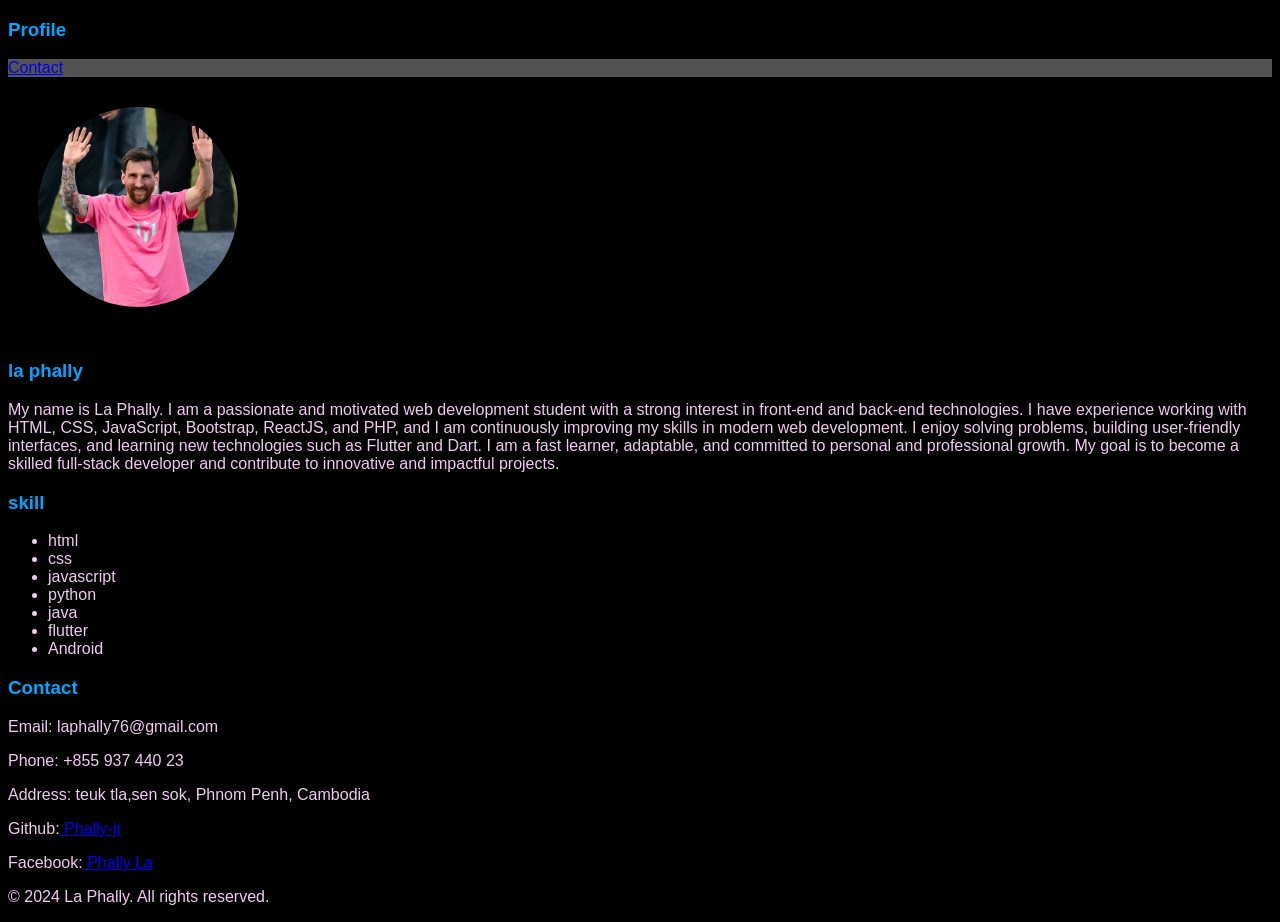
==== index.html @ c47098db "update file" ====
<!DOCTYPE html>
<html lang="en">
<head>
    <meta charset="UTF-8">
    <meta name="viewport" content="width=device-width, initial-scale=1.0">
    <title>profle page</title>
    <link rel="stylesheet" href="./css/makeup.css">
</head>
<body>
    <div class="">
        <h3>Profile</h3>
    </div>
    <header>
        
        <nav class="navi">
          <a  href="#contact-info">Contact</a>

       </nav>
    
    </header>
    <main>
        <section>
            <article>
               <img src='../photo/licensed-image.webp' alt="retrwave.png" width="200px" height="200px">  
             <h3>la phally</h3>
                <p> My name is La Phally. I am a passionate and motivated web development student with a strong interest in front-end and back-end technologies. I have experience working with HTML, CSS, JavaScript, Bootstrap, ReactJS, and PHP, and I am continuously improving my skills in modern web development.

I enjoy solving problems, building user-friendly interfaces, and learning new technologies such as Flutter and Dart. I am a fast learner, adaptable, and committed to personal and professional growth. My goal is to become a skilled full-stack developer and contribute to innovative and impactful projects.</p>
                <h3>skill</h3>
                <ul>
                    <li>html</li>
                    <li>css</li>
                    <li>javascript</li>
                    <li>python</li>
                    <li>java</li>
                    <li>flutter</li>
                    <li>Android</li>
                </ul>
            </article>
        </section>
        <aside id="contact-info">
                <h3>Contact </h3>
                    <p>Email: laphally76@gmail.com</p>
                    <p>Phone: +855 937 440 23</p>
                    <p>Address: teuk tla,sen sok, Phnom Penh, Cambodia</p>
    
                        <P>Github:<a href="https://github.com/phally-jr"> Phally-jr</a></P>
                    <p>Facebook:<a href="https://web.facebook.com/phally.la.71"> Phally La</a> </p>
                     
        </aside>
    </main>
</body>
<footer>
    <p>&copy; 2024 La Phally. All rights reserved.</p>
</footer>
</html>
---- css/makeup.css ----
.navi {
    width: 100%;
    display: flex;
    justify-content: flex-start; /* 'flex-start' is preferred */
    align-items: center;
    gap: 20px;
    background-color: rgb(84, 83, 83);
   
}

header{
    position: sticky;
    left: 0px;
    top: 0px;
}
.navi #contact-link{
    color: rgb(20, 0, 241);
    text-decoration: underline;
    font-size: 18px;
}
.navi #blog-link{
    color: rgb(20, 0, 241);
    text-decoration: underline;
    font-size: 18px;
}
#blog-link:hover{
    color: rgb(76, 0, 109);
}
#contact-link:hover{
    color: rgb(76, 0, 109);
}
.contact{
    border: 2px solid black;
    margin-left: 400px;
    width: 400px;
}
body{
    background-color: rgb(0, 0, 0);
    font-family: 'Lucida Sans', 'Lucida Sans Regular', 'Lucida Grande', 'Lucida Sans Unicode', Geneva, Verdana, sans-serif;
}
h3{
    color: rgb(0, 166, 255);
}
p,li{
    color: rgb(241, 201, 242);
}
img{
    border-radius: 50% 50%;
    padding: 30px;
}
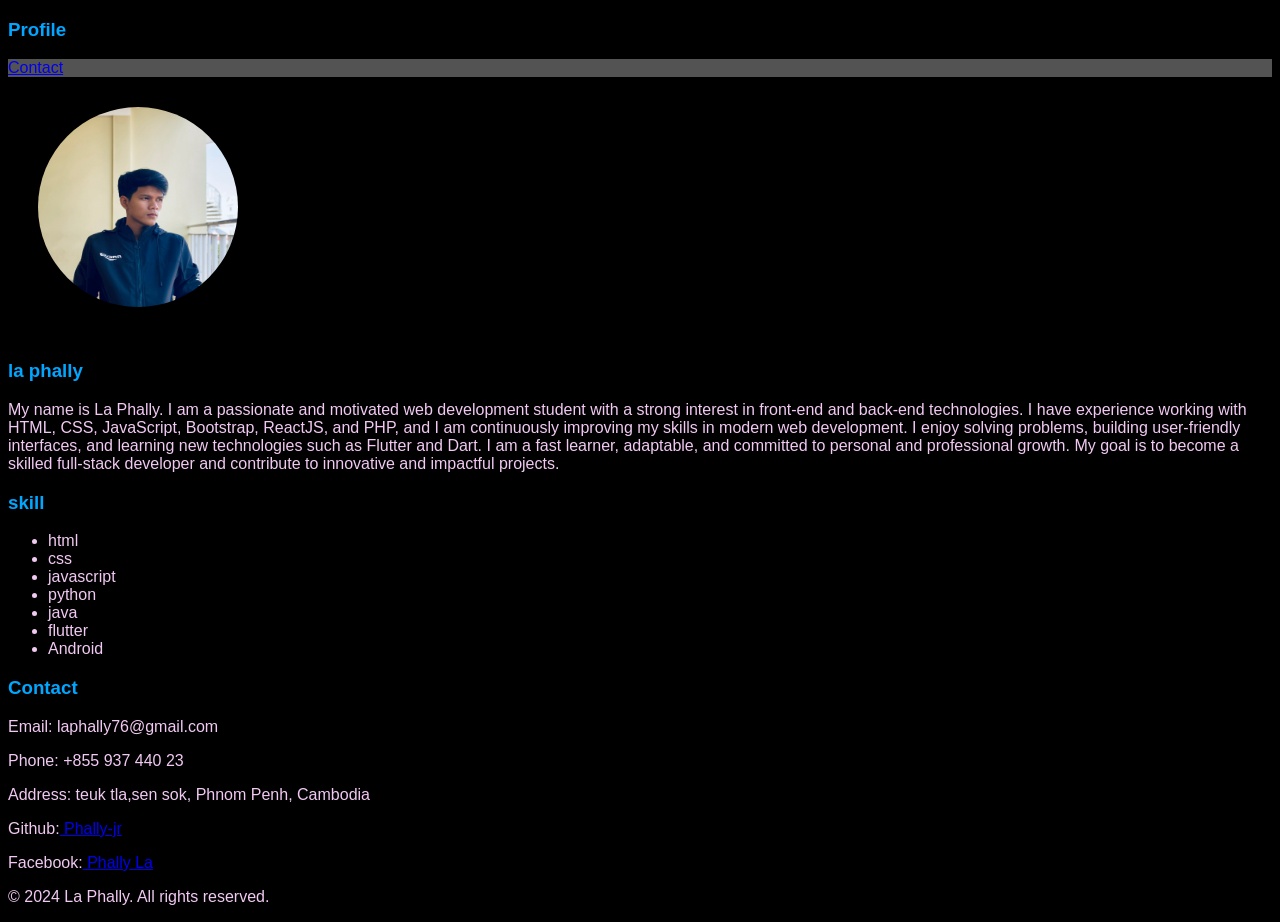
==== commit ead5b2c2: "update photo" ====
--- a/index.html
+++ b/index.html
@@ -21,7 +21,7 @@
     <main>
         <section>
             <article>
-               <img src='../photo/licensed-image.webp' alt="retrwave.png" width="200px" height="200px">  
+               <img src='../photo/me.jpg' alt="retrwave.png" width="200px" height="200px">  
              <h3>la phally</h3>
                 <p> My name is La Phally. I am a passionate and motivated web development student with a strong interest in front-end and back-end technologies. I have experience working with HTML, CSS, JavaScript, Bootstrap, ReactJS, and PHP, and I am continuously improving my skills in modern web development.
 
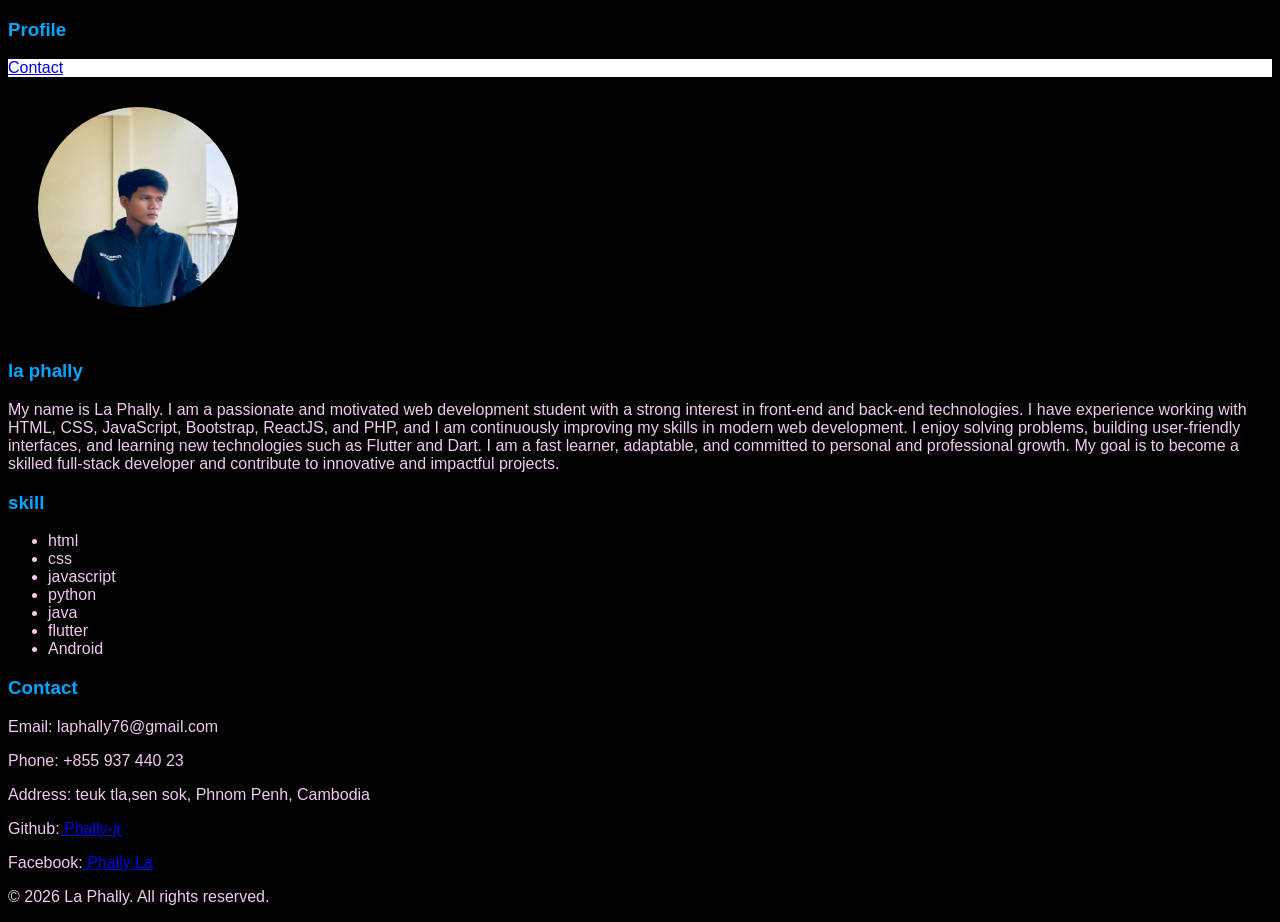
==== commit 6fc604e6: "update nav" ====
--- a/index.html
+++ b/index.html
@@ -51,6 +51,6 @@
     </main>
 </body>
 <footer>
-    <p>&copy; 2024 La Phally. All rights reserved.</p>
+    <p>&copy; 2026 La Phally. All rights reserved.</p>
 </footer>
 </html>
--- a/css/makeup.css
+++ b/css/makeup.css
@@ -3,9 +3,8 @@
     display: flex;
     justify-content: flex-start; /* 'flex-start' is preferred */
     align-items: center;
-    gap: 20px;
-    background-color: rgb(84, 83, 83);
-   
+    background-color: rgb(255, 255, 255);
+   height: 9%;
 }
 
 header{
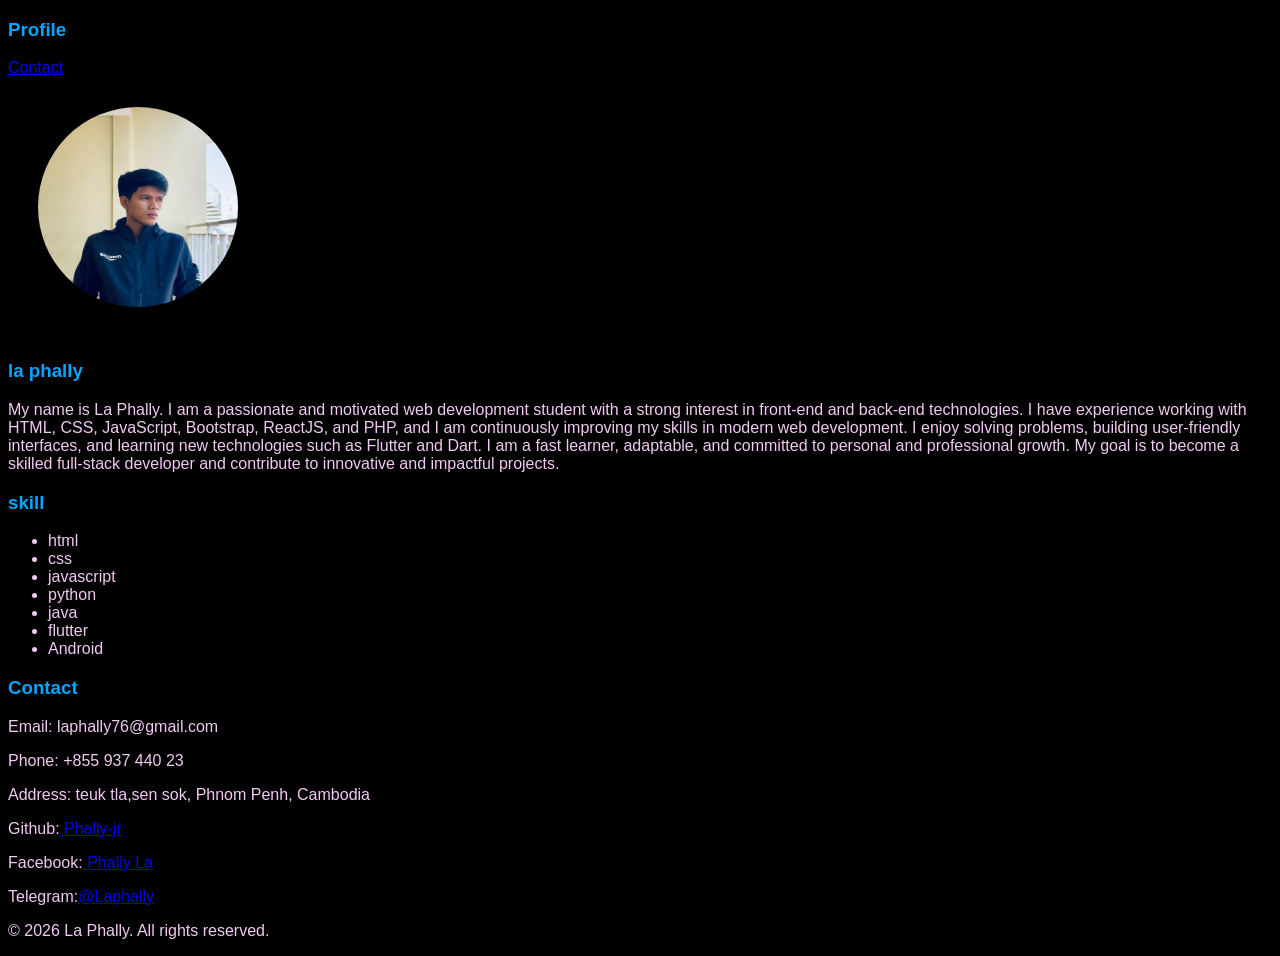
==== commit 58817448: "add telegram link" ====
--- a/index.html
+++ b/index.html
@@ -46,6 +46,7 @@
     
                         <P>Github:<a href="https://github.com/phally-jr"> Phally-jr</a></P>
                     <p>Facebook:<a href="https://web.facebook.com/phally.la.71"> Phally La</a> </p>
+                    <p>Telegram:<a href="https://t.me/Laphally">@Laphally</a></p>
                      
         </aside>
     </main>
--- a/css/makeup.css
+++ b/css/makeup.css
@@ -1,17 +1,15 @@
-.navi {
+/* .navi {
     width: 100%;
     display: flex;
-    justify-content: flex-start; /* 'flex-start' is preferred */
+    justify-content: flex-start; /* 'flex-start' is preferred 
     align-items: center;
-    background-color: rgb(255, 255, 255);
-   height: 9%;
-}
+    background-color: rgb(255, 255, 255);*/
 
-header{
+/* header{
     position: sticky;
     left: 0px;
     top: 0px;
-}
+} */
 .navi #contact-link{
     color: rgb(20, 0, 241);
     text-decoration: underline;
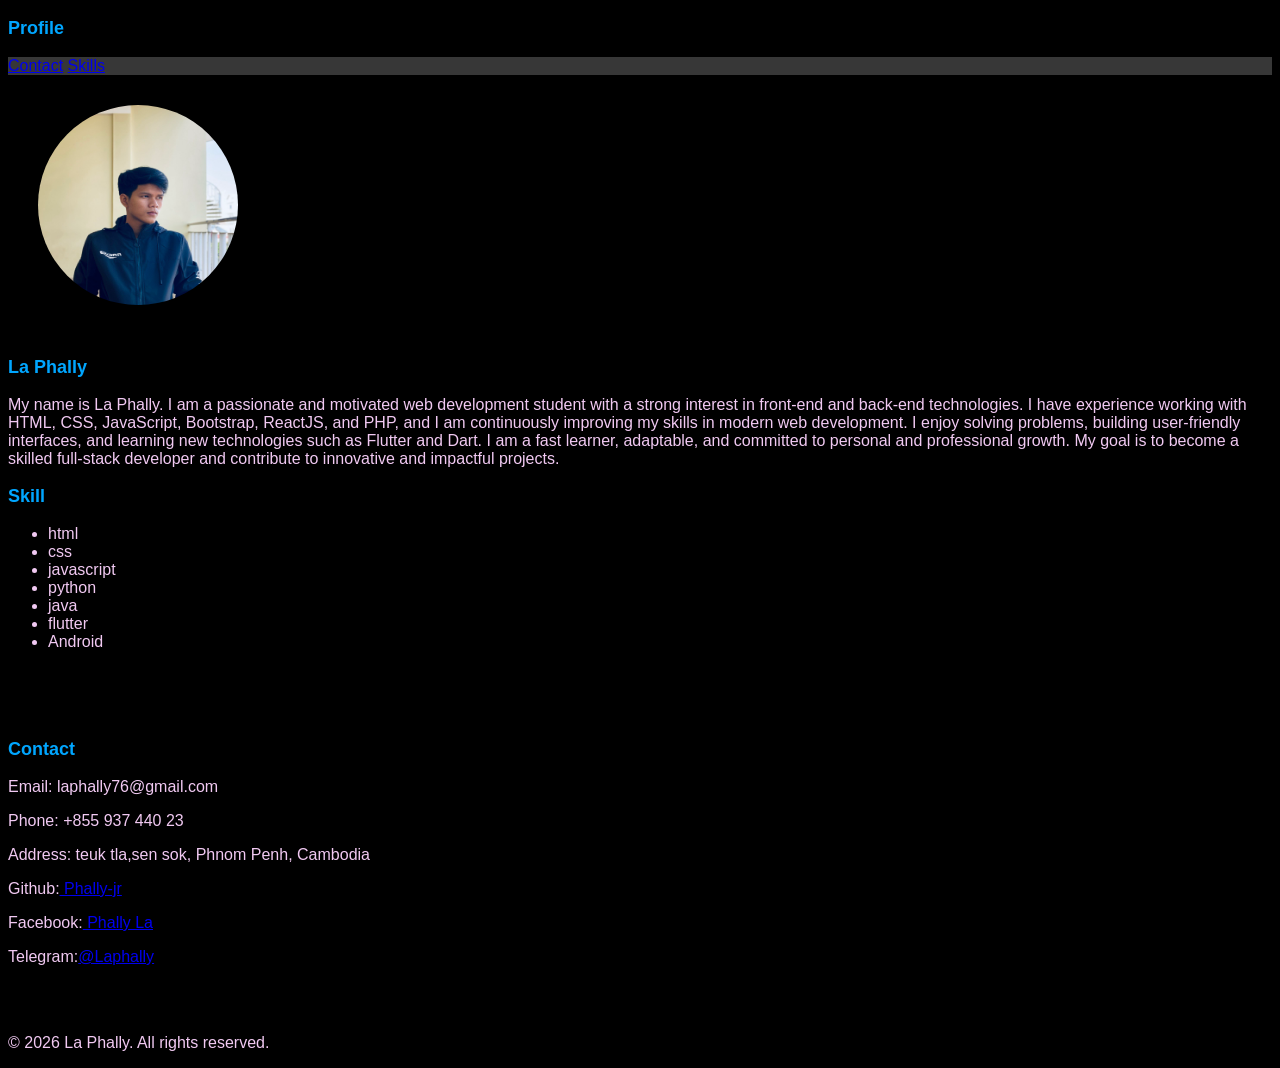
==== commit 01a4579c: "update nav color" ====
--- a/index.html
+++ b/index.html
@@ -14,7 +14,7 @@
         
         <nav class="navi">
           <a  href="#contact-info">Contact</a>
-
+        <a href="#skills-info">Skills</a>
        </nav>
     
     </header>
@@ -22,11 +22,11 @@
         <section>
             <article>
                <img src='../photo/me.jpg' alt="retrwave.png" width="200px" height="200px">  
-             <h3>la phally</h3>
+             <h3>La Phally</h3>
                 <p> My name is La Phally. I am a passionate and motivated web development student with a strong interest in front-end and back-end technologies. I have experience working with HTML, CSS, JavaScript, Bootstrap, ReactJS, and PHP, and I am continuously improving my skills in modern web development.
 
 I enjoy solving problems, building user-friendly interfaces, and learning new technologies such as Flutter and Dart. I am a fast learner, adaptable, and committed to personal and professional growth. My goal is to become a skilled full-stack developer and contribute to innovative and impactful projects.</p>
-                <h3>skill</h3>
+                <h3 id="skills-info">Skill</h3>
                 <ul>
                     <li>html</li>
                     <li>css</li>
@@ -36,6 +36,7 @@
                     <li>flutter</li>
                     <li>Android</li>
                 </ul>
+                <br><br><br>
             </article>
         </section>
         <aside id="contact-info">
@@ -52,6 +53,7 @@
     </main>
 </body>
 <footer>
+    <br><br>
     <p>&copy; 2026 La Phally. All rights reserved.</p>
 </footer>
 </html>
--- a/css/makeup.css
+++ b/css/makeup.css
@@ -5,11 +5,13 @@
     align-items: center;
     background-color: rgb(255, 255, 255);*/
 
-/* header{
+ header{
     position: sticky;
     left: 0px;
     top: 0px;
-} */
+    z-index: index 100;;
+    background-color: rgb(55, 55, 55);
+} 
 .navi #contact-link{
     color: rgb(20, 0, 241);
     text-decoration: underline;
@@ -37,9 +39,11 @@
 }
 h3{
     color: rgb(0, 166, 255);
+    font-size: large;
 }
 p,li{
     color: rgb(241, 201, 242);
+    font-size: medium;
 }
 img{
     border-radius: 50% 50%;
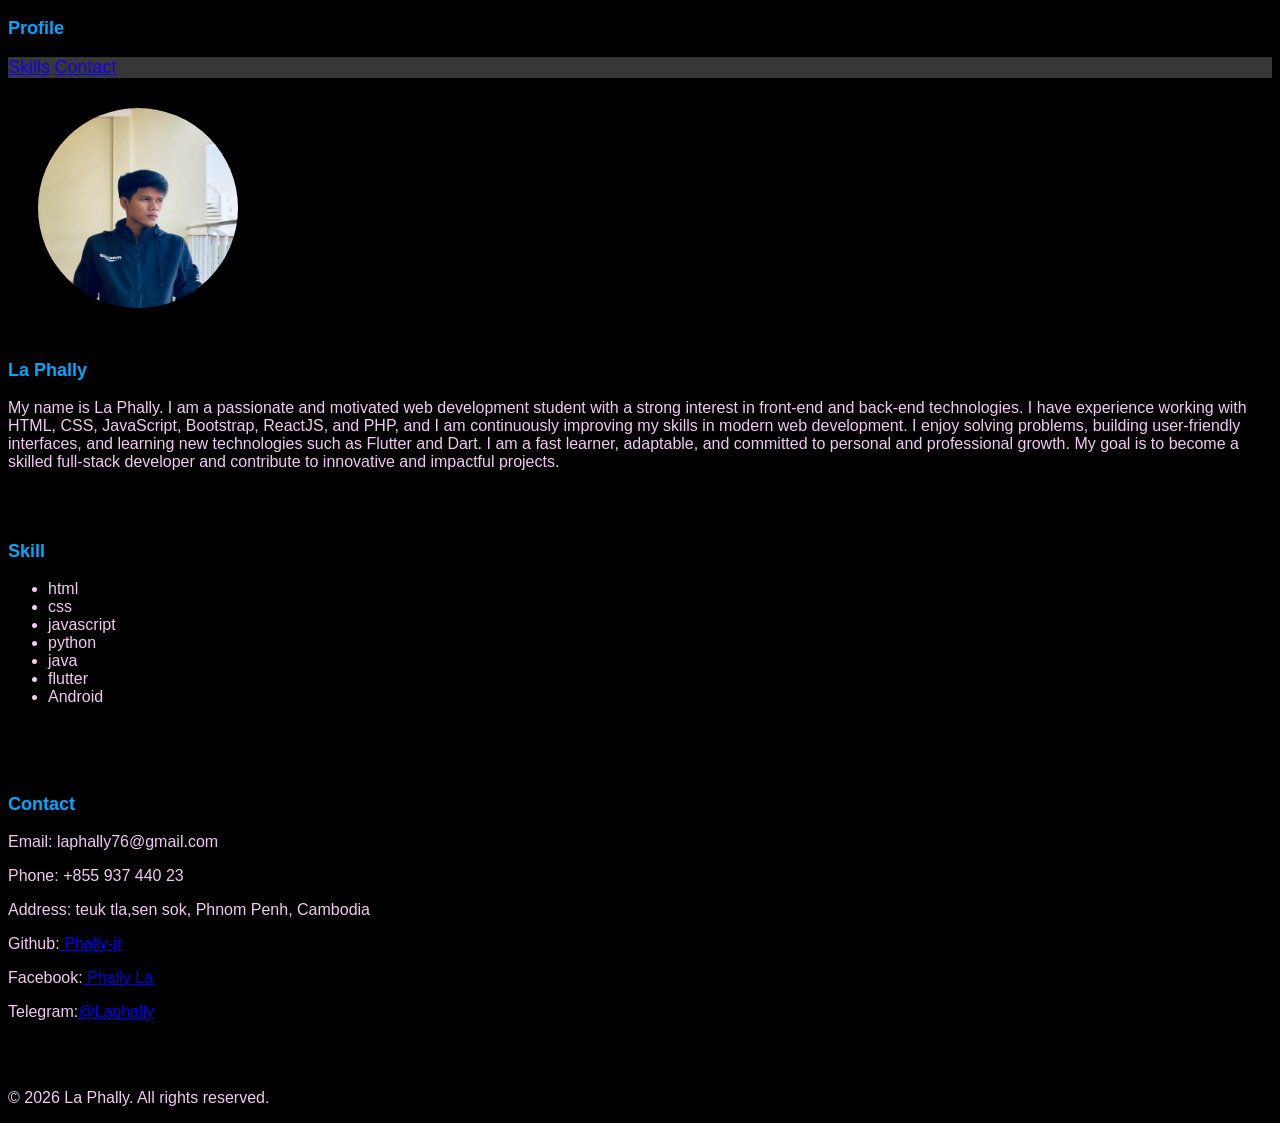
==== commit c21d7046: "update nav" ====
--- a/index.html
+++ b/index.html
@@ -13,8 +13,9 @@
     <header>
         
         <nav class="navi">
+         <a href="#skills-info">Skills</a>
           <a  href="#contact-info">Contact</a>
-        <a href="#skills-info">Skills</a>
+        
        </nav>
     
     </header>
@@ -26,6 +27,7 @@
                 <p> My name is La Phally. I am a passionate and motivated web development student with a strong interest in front-end and back-end technologies. I have experience working with HTML, CSS, JavaScript, Bootstrap, ReactJS, and PHP, and I am continuously improving my skills in modern web development.
 
 I enjoy solving problems, building user-friendly interfaces, and learning new technologies such as Flutter and Dart. I am a fast learner, adaptable, and committed to personal and professional growth. My goal is to become a skilled full-stack developer and contribute to innovative and impactful projects.</p>
+<br><br>
                 <h3 id="skills-info">Skill</h3>
                 <ul>
                     <li>html</li>
--- a/css/makeup.css
+++ b/css/makeup.css
@@ -12,22 +12,21 @@
     z-index: index 100;;
     background-color: rgb(55, 55, 55);
 } 
-.navi #contact-link{
+
+
+.navi a{
     color: rgb(20, 0, 241);
     text-decoration: underline;
     font-size: 18px;
+    transition: 0.3s ease;
 }
-.navi #blog-link{
-    color: rgb(20, 0, 241);
-    text-decoration: underline;
-    font-size: 18px;
+.navi a:where(:hover, :focus){
+    color: rgb(241, 201, 242);
+    text-decoration: none;
+    font-size: 20px;
 }
-#blog-link:hover{
-    color: rgb(76, 0, 109);
-}
-#contact-link:hover{
-    color: rgb(76, 0, 109);
-}
+
+
 .contact{
     border: 2px solid black;
     margin-left: 400px;
